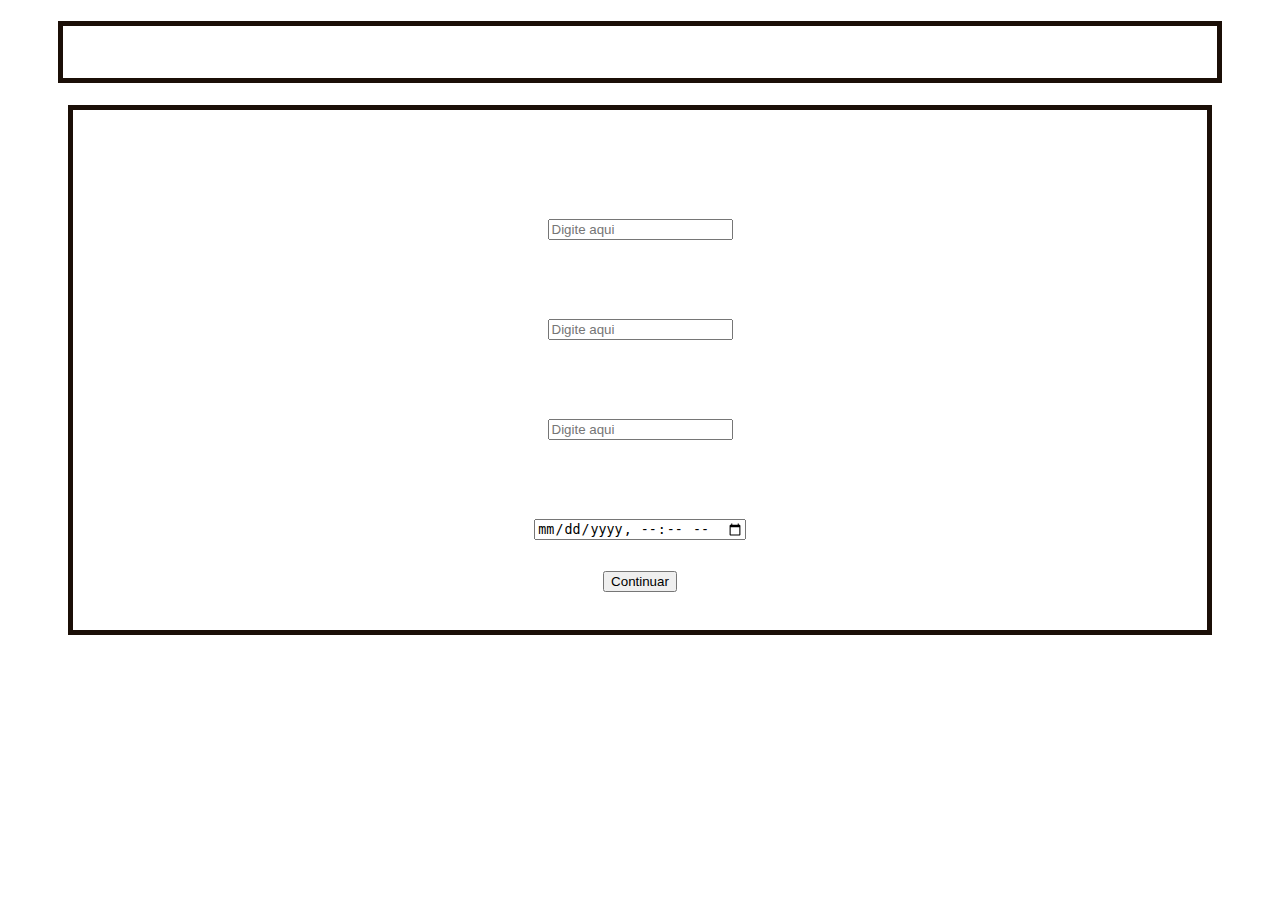
==== role.html @ 1524510c "Agr o rpg começa" ====
<!DOCTYPE html>
<html lang="pt-br">
    <head>
        <meta charset="ISO 8859-1">
        <title>Formul�rio RPG</title>
        <link rel="stylesheet" href="./styles/styles.css"/>
        <link rel="preconnect" href="https://fonts.gstatic.com">
        <link rel="stylesheet" href="https://fonts.googleapis.com/css2?family=Press+Start+2P&display=swap"> 
    </head>
    
    <body>
        
        <h1>
            Ficha de RPG suprema
        </h1>
        
        <div class="classes">
        <form action="#">

            <div class="nome">
            <p>Digite o nome do seu personagem:</p>
            <input type="text" placeholder="Digite aqui"/>
            </div>

            <div class="clas">
            <p>Digite a classe do seu personagem:</p>
            <input type="text" placeholder="Digite aqui">
            </div>

            <div class="raca">
            <p>Digite a sua ra�a:</p>
            <input type="text" placeholder="Digite aqui">
            </div>

            <div class="data">
            <p>Digite a data de nascimento do seu personagem:</p>
            <input type="datetime-local">
            </div>

            <div class="botao">
            <form action="#">
                <button formaction="https://youtu.be/dQw4w9WgXcQ?t=15" class="botao">
                    Continuar
                </button>
            </form>
            </div>

        </form>
        </div>

    </body>
</html>
---- styles/styles.css ----
h1 {
    font-family: 'Press Start 2P', cursive;
    display: flex;
    align-items: center;
    justify-items: center;
    color: white;
    border: solid 5px;
    border-color: rgb(27, 15, 7);
    padding-left: 30%;
    padding-top: 10px;
    padding-bottom: 10px;
    background-image: url("https://i.pinimg.com/600x315/36/4a/ba/364abaf2f5643967e3b4b626ddb5040c.jpg");
    margin-left: 50px;
    margin-right: 50px;
}


body {
    background-image: url("https://wallpapercave.com/wp/wp2361298.jpg");
    background-position-x: -1%;
    background-size: 1893px 1000px;
}

.classes {
    border: solid 5px;
    border-color: rgb(27, 15, 7);
    background-image: url("https://i.pinimg.com/600x315/36/4a/ba/364abaf2f5643967e3b4b626ddb5040c.jpg");
    margin-left: 60px;
    margin-right: 60px;
    text-align: center;
    font-family: 'Press Start 2P', cursive;
    padding-left: 50px;
    padding-top: 60px;
    padding-bottom: 60px;
    padding-right: 50px;
    color: white;
    height: 400px;
}

.nome {
    padding-bottom: 30px;

}

.clas {
    padding-bottom: 30px;
}

.raca {
    padding-bottom: 30px;
}

.data {
    padding-bottom: 30px;
}

.botao {
    cursor: pointer;
    transition: 0.3s;
}
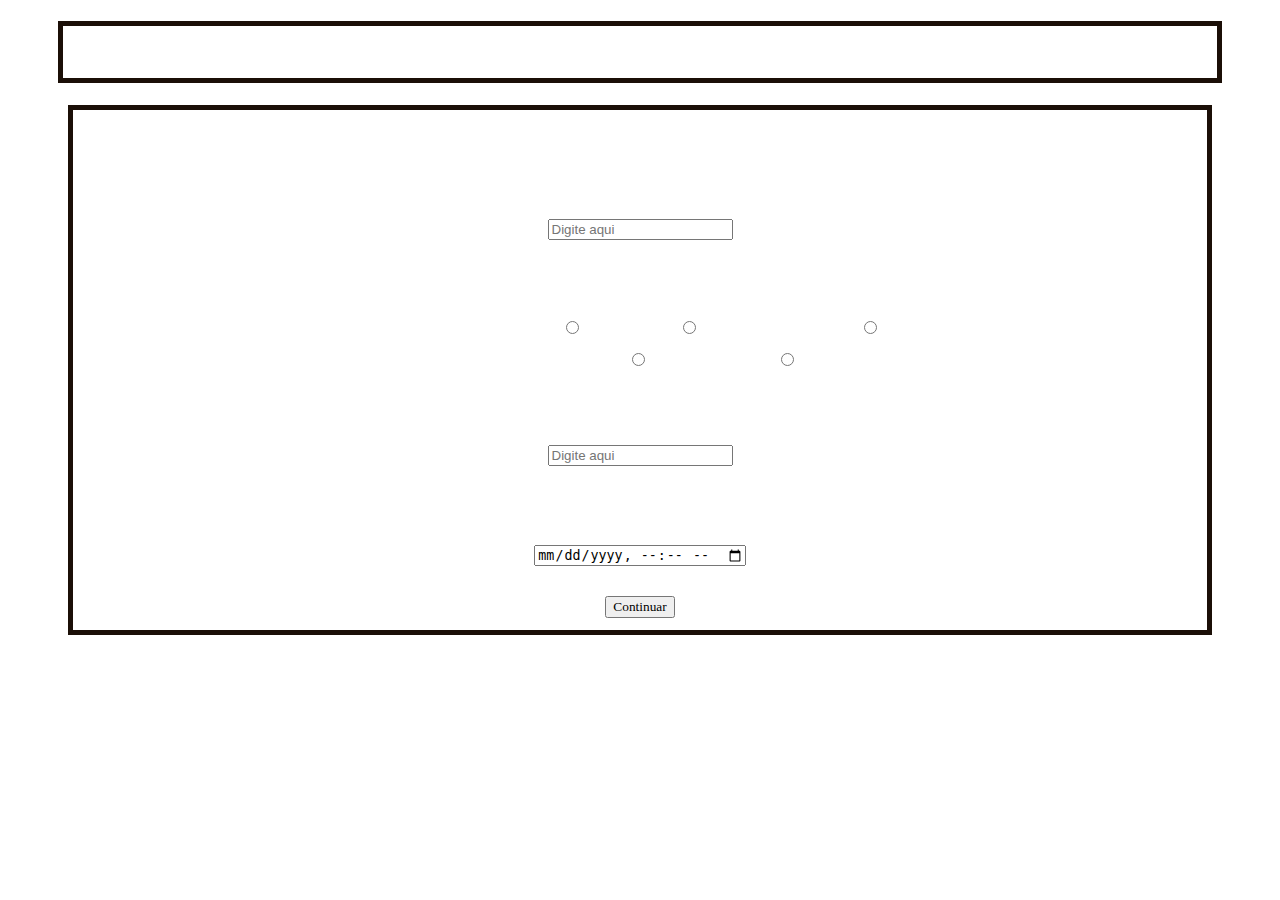
==== commit 68a2b51a: "Bug resolvido" ====
--- a/role.html
+++ b/role.html
@@ -24,7 +24,22 @@
 
             <div class="clas">
             <p>Digite a classe do seu personagem:</p>
-            <input type="text" placeholder="Digite aqui">
+            <label for="class1">Guerreiro</label>
+            <input type="radio" id="class1" name="gender"/>
+
+            <label for="class2">Mago</label>
+            <input type="radio" id="class2" name="gender"/>
+
+            <label for="class3">Arqueiro</label>
+            <input type="radio" id="class3" name="gender"/><br><br>
+
+            <label for="class4">Atirador</label>
+            <input type="radio" id="class4" name="gender"/>
+
+            <label for="class5">Ladino</label>
+            <input type="radio" id="class5" name="gender"/><br>
+
+            
             </div>
 
             <div class="raca">
--- a/styles/styles.css
+++ b/styles/styles.css
@@ -57,4 +57,6 @@
 .botao {
     cursor: pointer;
     transition: 0.3s;
+    font-family: 'Fantasy', cursive;
+
 }